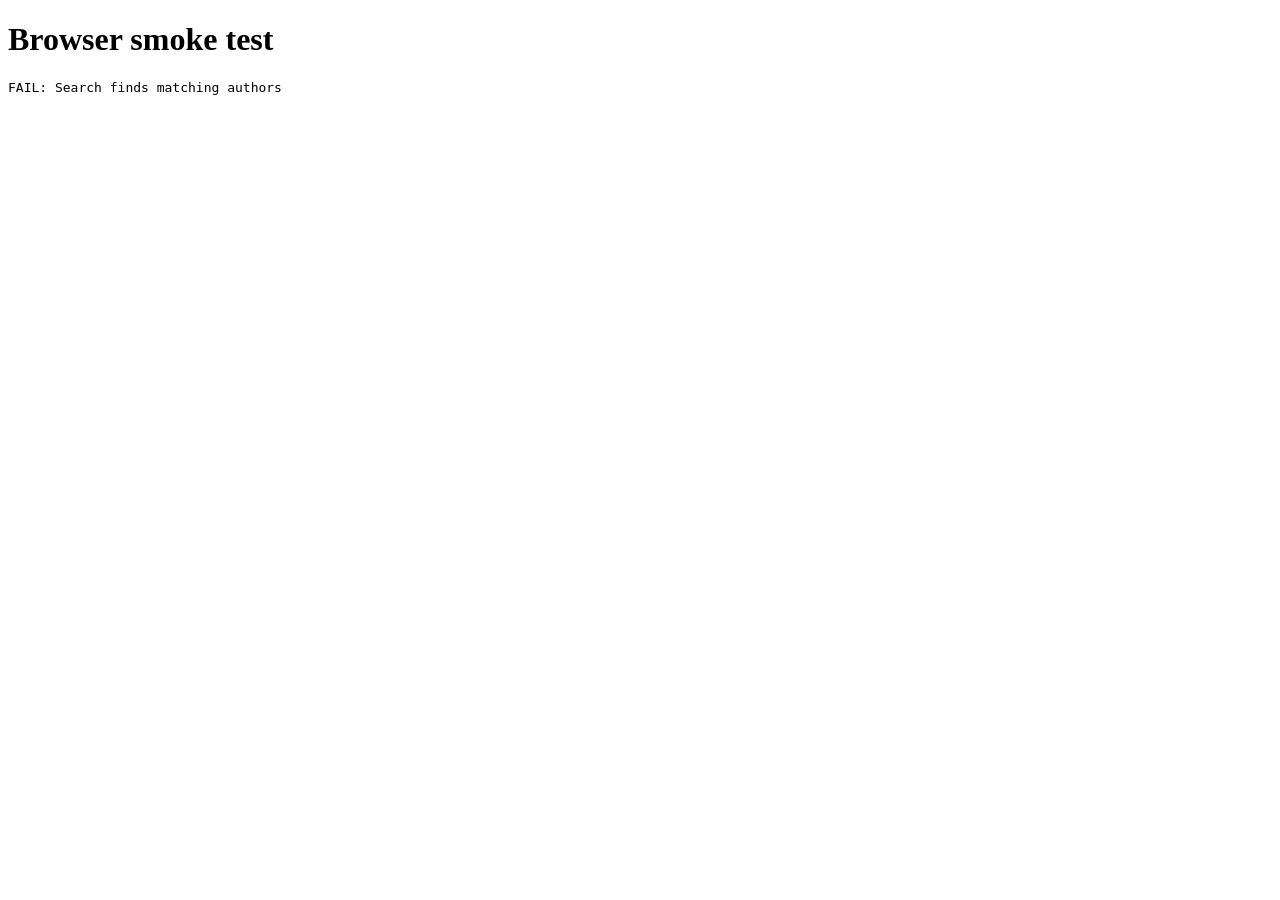
==== tests/browser-smoke.html @ 5b72f077 "feat: build static reading shelf app" ====
<!doctype html>
<html lang="en">
  <head>
    <meta charset="utf-8">
    <title>My Reading Shelf browser smoke test</title>
  </head>
  <body>
    <h1>Browser smoke test</h1>
    <pre id="results" role="status">Running…</pre>
    <iframe id="shelf" title="Reading shelf under test" hidden></iframe>
    <script>
      const output = document.querySelector('#results');
      const shelf = document.querySelector('#shelf');
      const storageKey = 'my-reading-shelf.books.v1';
      const check = (condition, message) => {
        if (!condition) throw new Error(message);
      };
      const loadShelf = () => new Promise((resolve) => {
        shelf.addEventListener('load', resolve, { once: true });
        shelf.src = '../index.html';
      });
      const fire = (element, type) => {
        element.dispatchEvent(
          new shelf.contentWindow.Event(type, { bubbles: true, cancelable: true }),
        );
      };
      const set = (selector, value, event = 'input') => {
        const element = shelf.contentDocument.querySelector(selector);
        check(element, `Missing ${selector}`);
        element.value = value;
        fire(element, event);
      };
      const addBook = (book) => {
        const doc = shelf.contentDocument;
        for (const [field, value] of Object.entries(book)) set(`#${field}`, value);
        fire(doc.querySelector('#book-form'), 'submit');
      };
      const row = (id) => shelf.contentDocument.querySelector(`[data-book-id="${id}"]`);
      const visible = (element) => !element.hidden;
      const wait = () => new Promise((resolve) => setTimeout(resolve, 0));

      (async () => {
        try {
          localStorage.clear();
          localStorage.setItem(storageKey, '{malformed');
          await loadShelf();
          let doc = shelf.contentDocument;
          check(doc.querySelector('#title'), 'The title field is present');
          check(doc.querySelector('#isbn'), 'The optional ISBN field is present');
          check(doc.querySelector('#notice').textContent.length > 0, 'Malformed saved data is explained');
          check(doc.querySelector('#empty-state'), 'The empty-shelf guidance is present');

          addBook({
            title: 'title',
            author: 'author',
            language: 'English',
            type: 'Fiction',
            isbn: '978-0-385-53322-5',
          });
          check(row('book-1') || doc.querySelector('#book-list li'), 'A book is added');
          await wait();
          doc = shelf.contentDocument;
          const validRow = doc.querySelector('#book-list li');
          const validImage = validRow.querySelector('.book-cover img');
          check(validImage, 'A valid ISBN creates one cover image');
          check(validImage.loading === 'lazy', 'The cover image is lazy-loaded');
          check(
            validImage.src === 'https://covers.openlibrary.org/b/isbn/9780385533225-M.jpg?default=false',
            'The cover URL contains the normalized ISBN',
          );

          addBook({
            title: 'title',
            author: 'author',
            language: 'Malayalam',
            type: 'Nonfiction',
            isbn: 'bad-isbn',
          });
          await wait();
          doc = shelf.contentDocument;
          const rows = [...doc.querySelectorAll('#book-list li')];
          check(rows.length === 2, 'A non-empty invalid ISBN does not block saving');
          const invalidRow = rows.find((item) => item !== validRow);
          check(!invalidRow.querySelector('.book-cover img'), 'An invalid ISBN does not request a cover');
          const unsafeTitle = '<img src=x onerror=alert(1)>';
          set('#title', unsafeTitle);
          set('#author', 'HTML-like title test');
          set('#language', 'English');
          set('#type', 'Fiction', 'change');
          set('#isbn', '');
          fire(doc.querySelector('#book-form'), 'submit');
          await wait();
          doc = shelf.contentDocument;
          const unsafeRow = [...doc.querySelectorAll('#book-list li')].find(
            (item) => item.querySelector('.book-title').textContent === unsafeTitle,
          );
          check(unsafeRow, 'HTML-like input is displayed literally');
          check(!unsafeRow.querySelector('.book-title img'), 'HTML-like input creates no element');
          check(!unsafeRow.querySelector('.book-cover img'), 'A blank ISBN does not request a cover');

          set('#search', 'author');
          check([...doc.querySelectorAll('#book-list li')].every(visible), 'Search finds matching authors');
          set('#filter-language', 'Malayalam', 'change');
          set('#filter-type', 'Nonfiction', 'change');
          set('#filter-status', 'Want to read', 'change');
          check(visible(invalidRow) && !visible(validRow), 'Combined filters isolate matching books');
          const status = validRow.querySelector('.status-select');
          status.value = 'Finished';
          fire(status, 'change');
          check(status.value === 'Finished', 'A book status can be changed');
          check(validRow.querySelector('.book-cover img') === validImage, 'Filter and status changes keep the existing cover node');

          doc.querySelector('#reset-filters').click();
          check([...doc.querySelectorAll('#book-list li')].every(visible), 'Filters can be reset');
          invalidRow.querySelector('.remove-book').click();
          await wait();
          doc = shelf.contentDocument;
          check(doc.querySelectorAll('#book-list li').length === 2, 'Only the requested book is removed');

          const previousLoad = new Promise((resolve) => shelf.addEventListener('load', resolve, { once: true }));
          shelf.contentWindow.location.reload();
          await previousLoad;
          await wait();
          doc = shelf.contentDocument;
          check(doc.querySelectorAll('#book-list li').length === 2, 'Books persist after reload');
          const persistedImage = doc.querySelector('#book-list li .book-cover img');
          check(persistedImage, 'The saved valid cover still renders after reload');
          const coverBox = persistedImage.parentElement;
          persistedImage.dispatchEvent(new shelf.contentWindow.Event('error'));
          check(!coverBox.querySelector('img'), 'A cover error replaces the image');
          check(coverBox.textContent.includes('Cover not available'), 'The missing-cover message is readable');

          const coverHistory = Array.from({ length: 90 }, (_, index) => Date.now() - index - 1);
          localStorage.setItem('my-reading-shelf.cover-requests.v1', JSON.stringify(coverHistory));
          const cappedReload = new Promise((resolve) => shelf.addEventListener('load', resolve, { once: true }));
          shelf.contentWindow.location.reload();
          await cappedReload;
          await wait();
          doc = shelf.contentDocument;
          const skippedCover = doc.querySelector('#book-list li .book-cover');
          check(skippedCover && !skippedCover.querySelector('img'), 'The request cap prevents a cover image from loading');
          check(skippedCover.textContent.includes('Cover skipped for now'), 'The capped cover gets a readable placeholder');

          const originalSetItem = shelf.contentWindow.Storage.prototype.setItem;
          shelf.contentWindow.Storage.prototype.setItem = function () {
            throw new Error('Storage is unavailable');
          };
          addBook({ title: 'title', author: 'author', language: 'English', type: 'Fiction', isbn: '' });
          await wait();
          doc = shelf.contentDocument;
          check(doc.querySelector('#notice').textContent.length > 0, 'A save failure is explained');
          shelf.contentWindow.Storage.prototype.setItem = originalSetItem;

          output.textContent = 'PASS: malformed storage, add, ISBN cover/fallback, safe text, search, filters, status, removal, persistence, and storage warning';
          document.title = 'PASS — My Reading Shelf browser smoke test';
        } catch (error) {
          output.textContent = `FAIL: ${error.message}`;
          document.title = 'FAIL — My Reading Shelf browser smoke test';
          console.error(error);
        }
      })();
    </script>
  </body>
</html>
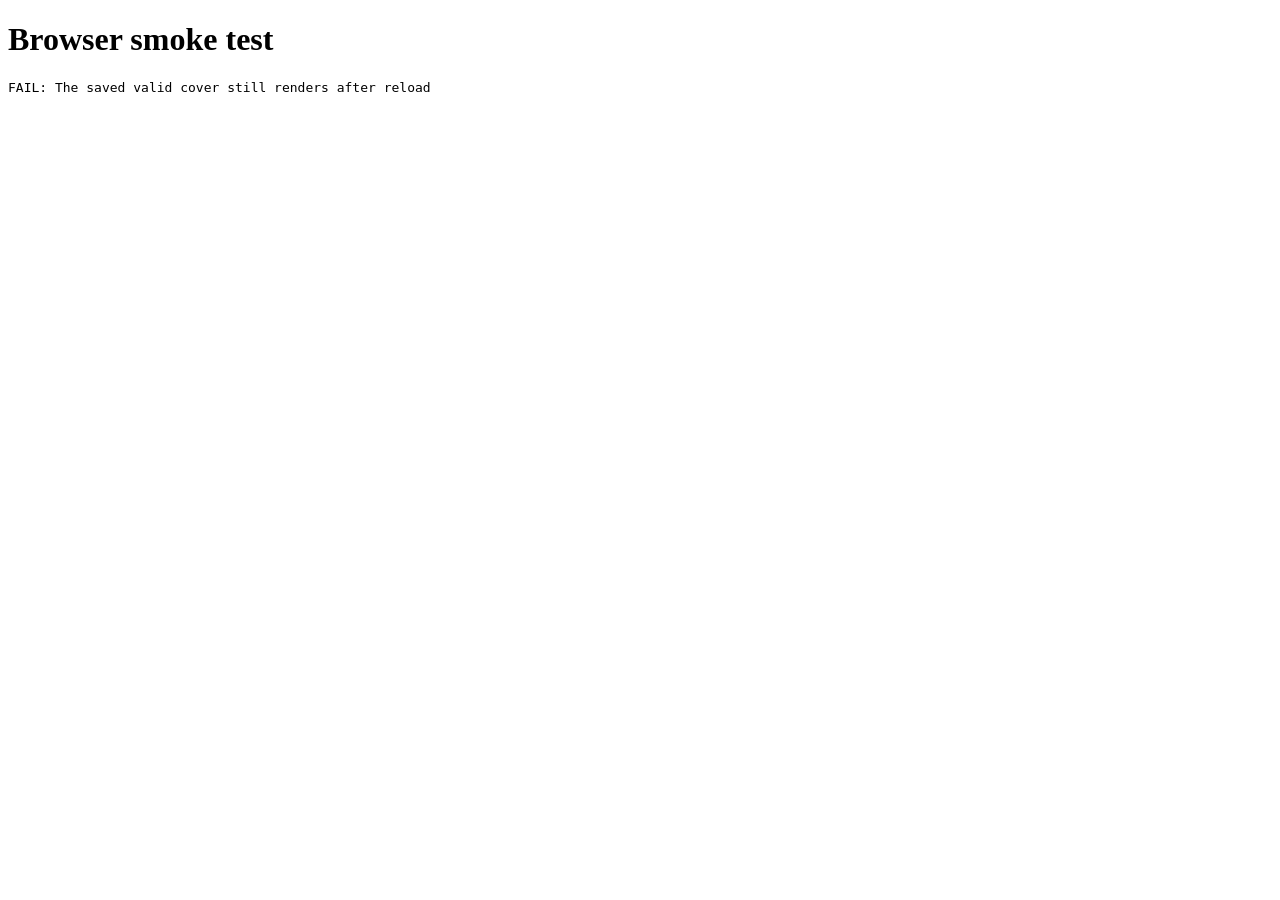
==== commit 65cc3898: "fix: clear storage warnings after successful saves" ====
--- a/tests/browser-smoke.html
+++ b/tests/browser-smoke.html
@@ -99,7 +99,7 @@
           check(!unsafeRow.querySelector('.book-cover img'), 'A blank ISBN does not request a cover');
 
           set('#search', 'author');
-          check([...doc.querySelectorAll('#book-list li')].every(visible), 'Search finds matching authors');
+          check(visible(validRow) && visible(invalidRow) && !visible(unsafeRow), 'Search finds matching authors');
           set('#filter-language', 'Malayalam', 'change');
           set('#filter-type', 'Nonfiction', 'change');
           set('#filter-status', 'Want to read', 'change');
@@ -150,6 +150,10 @@
           doc = shelf.contentDocument;
           check(doc.querySelector('#notice').textContent.length > 0, 'A save failure is explained');
           shelf.contentWindow.Storage.prototype.setItem = originalSetItem;
+          const recoveryStatus = doc.querySelector('#book-list li .status-select');
+          recoveryStatus.value = recoveryStatus.value === 'Finished' ? 'Want to read' : 'Finished';
+          fire(recoveryStatus, 'change');
+          check(doc.querySelector('#notice').textContent === 'Reading status updated.', 'A successful save clears an earlier warning');
 
           output.textContent = 'PASS: malformed storage, add, ISBN cover/fallback, safe text, search, filters, status, removal, persistence, and storage warning';
           document.title = 'PASS — My Reading Shelf browser smoke test';
